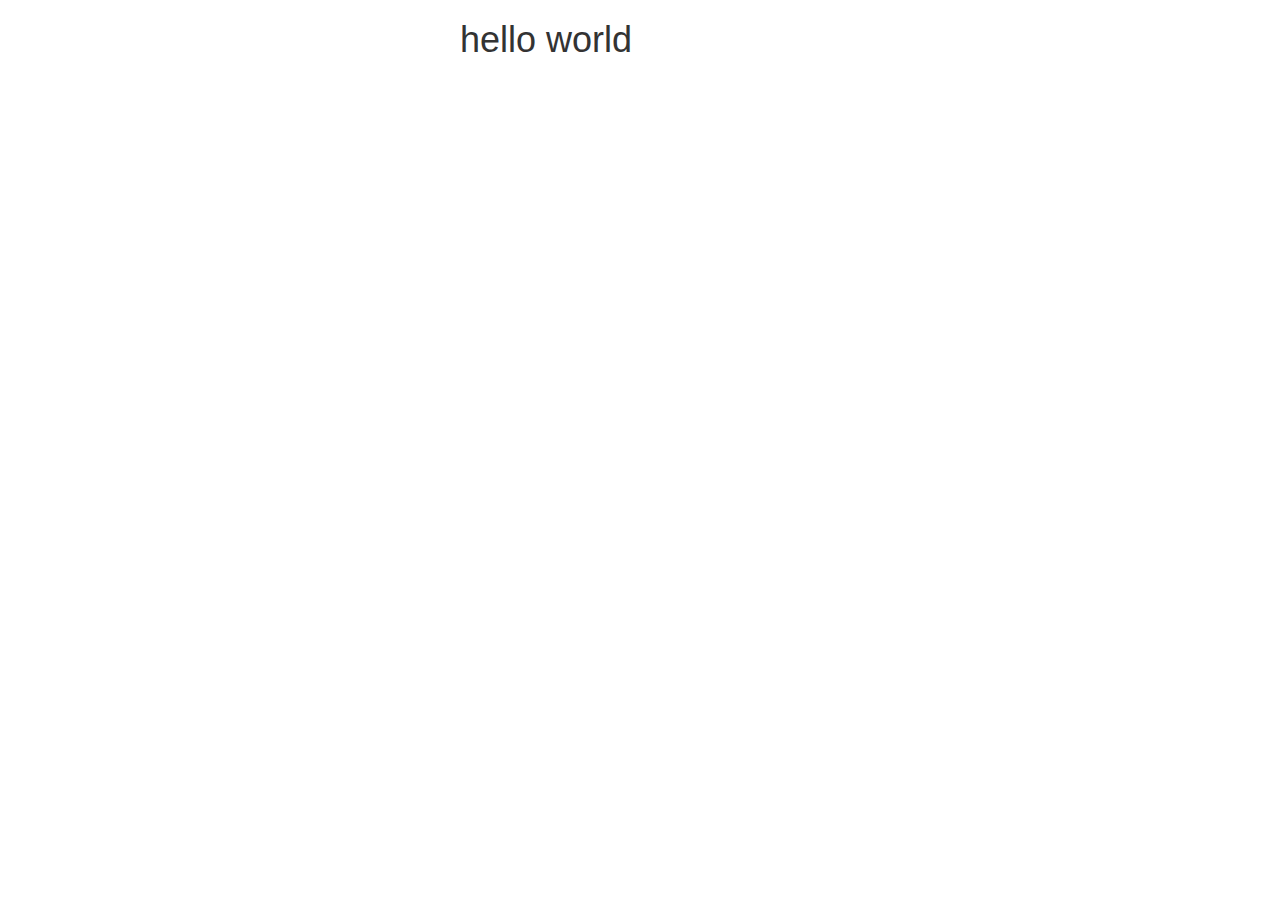
==== Index.html @ fa324721 "création de fichier index.html" ====
<!DOCTYPE html>
<html>
  <head>
    <meta charset="utf-8">
    <meta http-equiv="X-UA-Compatible" content="IE=edge">
    <meta name="viewport" content="width=device-width, initial-scale=1">

    <title>--- TODO ---</title>

    <link rel="stylesheet" href="https://maxcdn.bootstrapcdn.com/bootstrap/3.2.0/css/bootstrap.min.css">
    <link rel="stylesheet" href="https://maxcdn.bootstrapcdn.com/font-awesome/4.6.3/css/font-awesome.min.css">

    <!-- HTML5 Shim and Respond.js IE8 support of HTML5 elements and media queries -->
    <!-- Leave those next 4 lines if you care about users using IE8 -->
    <!--[if lt IE 9]>
      <script src="https://oss.maxcdn.com/html5shiv/3.7.2/html5shiv.min.js"></script>
      <script src="https://oss.maxcdn.com/respond/1.4.2/respond.min.js"></script>
    <![endif]-->
  </head>
  <body>



    <div class="container">
      <div class="row">
      <div class="col-md-4 col-md-offset-4">
      <h1> hello world  
      </h1>
        
      </div>
      </div>
    </div>



    <!-- Including Bootstrap JS (with its jQuery dependency) so that dynamic components work -->
    <script src="https://ajax.googleapis.com/ajax/libs/jquery/1.11.1/jquery.min.js"></script>
    <script src="https://maxcdn.bootstrapcdn.com/bootstrap/3.2.0/js/bootstrap.min.js"></script>
  </body>
</html>
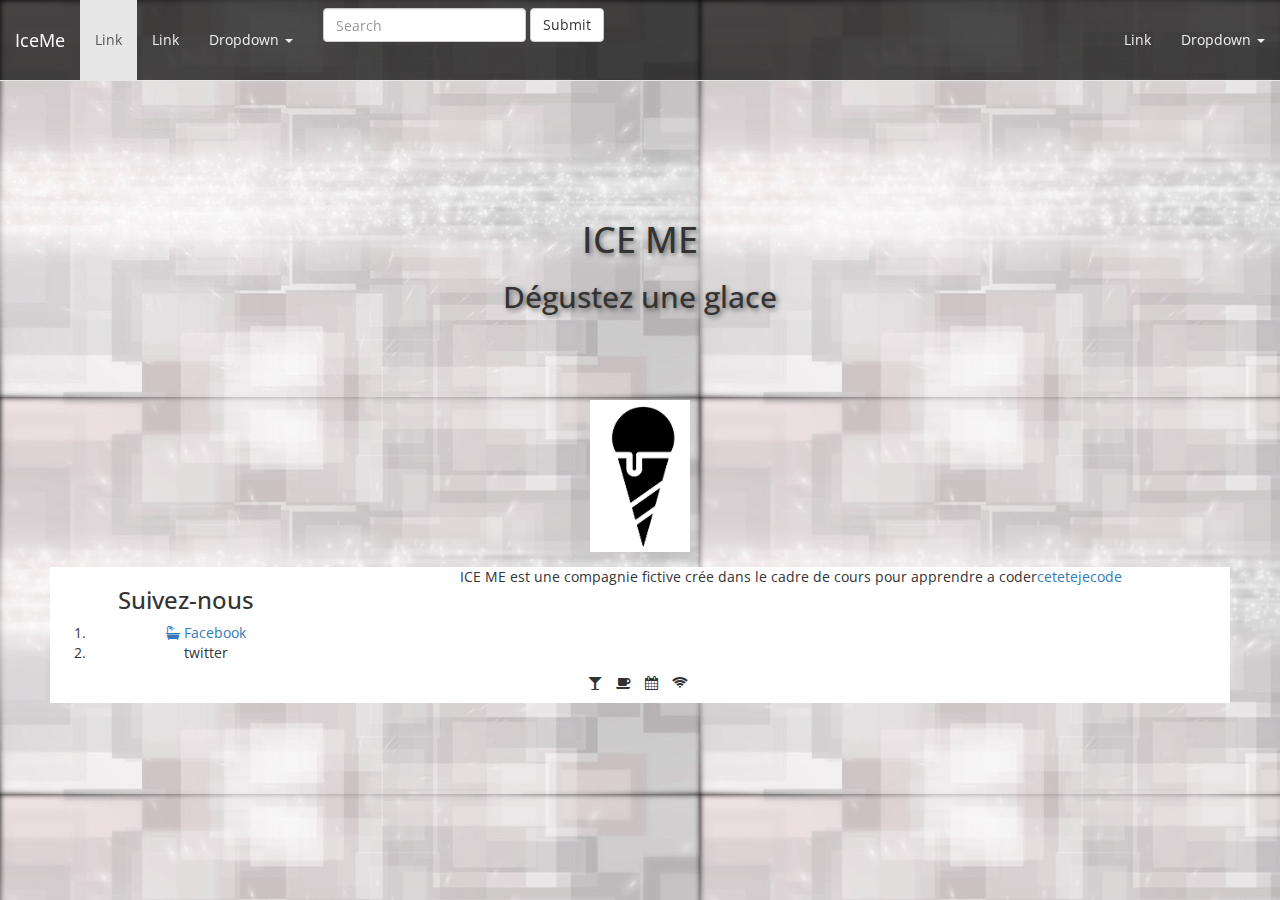
==== commit f685ec61: "Reprise IceMe Bootstrap" ====
--- a/Index.html
+++ b/Index.html
@@ -5,10 +5,13 @@
     <meta http-equiv="X-UA-Compatible" content="IE=edge">
     <meta name="viewport" content="width=device-width, initial-scale=1">
 
-    <title>--- TODO ---</title>
+    <title>ICE ME - Dégustez une glace</title>
 
     <link rel="stylesheet" href="https://maxcdn.bootstrapcdn.com/bootstrap/3.2.0/css/bootstrap.min.css">
     <link rel="stylesheet" href="https://maxcdn.bootstrapcdn.com/font-awesome/4.6.3/css/font-awesome.min.css">
+
+    <link href="https://fonts.googleapis.com/css?family=Open+Sans:300,400,700" rel="stylesheet">
+    <link rel="stylesheet" href="CSS/Stylesheet.css">
 
     <!-- HTML5 Shim and Respond.js IE8 support of HTML5 elements and media queries -->
     <!-- Leave those next 4 lines if you care about users using IE8 -->
@@ -17,19 +20,126 @@
       <script src="https://oss.maxcdn.com/respond/1.4.2/respond.min.js"></script>
     <![endif]-->
   </head>
-  <body>
+  
+<body>
 
 
+  <nav class="navbar navbar-default navbar-transparent navbar-fixed-top">
+  <div class="container-fluid">
+    <!-- Brand and toggle get grouped for better mobile display -->
+    <div class="navbar-header">
+      <button type="button" class="navbar-toggle collapsed" data-toggle="collapse" data-target="#bs-example-navbar-collapse-1" aria-expanded="false">
+        <span class="sr-only">Toggle navigation</span>
+        <span class="icon-bar"></span>
+        <span class="icon-bar"></span>
+        <span class="icon-bar"></span>
+      </button>
+      <a class="navbar-brand" href="#">IceMe</a>
+    </div>
 
-    <div class="container">
+    <!-- Collect the nav links, forms, and other content for toggling -->
+    <div class="collapse navbar-collapse" id="bs-example-navbar-collapse-1">
+      <ul class="nav navbar-nav">
+        <li class="active"><a href="#">Link <span class="sr-only">(current)</span></a></li>
+        <li><a href="#">Link</a></li>
+        <li class="dropdown">
+          <a href="#" class="dropdown-toggle" data-toggle="dropdown" role="button" aria-haspopup="true" aria-expanded="false">Dropdown <span class="caret"></span></a>
+          <ul class="dropdown-menu">
+            <li><a href="#">Action</a></li>
+            <li><a href="#">Another action</a></li>
+            <li><a href="#">Something else here</a></li>
+            <li role="separator" class="divider"></li>
+            <li><a href="#">Separated link</a></li>
+            <li role="separator" class="divider"></li>
+            <li><a href="#">One more separated link</a></li>
+          </ul>
+        </li>
+      </ul>
+      <form class="navbar-form navbar-left">
+        <div class="form-group">
+          <input type="text" class="form-control" placeholder="Search">
+        </div>
+        <button type="submit" class="btn btn-default">Submit</button>
+      </form>
+      <ul class="nav navbar-nav navbar-right">
+        <li><a href="#">Link</a></li>
+        <li class="dropdown">
+          <a href="#" class="dropdown-toggle" data-toggle="dropdown" role="button" aria-haspopup="true" aria-expanded="false">Dropdown <span class="caret"></span></a>
+          <ul class="dropdown-menu">
+            <li><a href="#">Action</a></li>
+            <li><a href="#">Another action</a></li>
+            <li><a href="#">Something else here</a></li>
+            <li role="separator" class="divider"></li>
+            <li><a href="#">Separated link</a></li>
+          </ul>
+        </li>
+      </ul>
+    </div><!-- /.navbar-collapse -->
+  </div><!-- /.container-fluid -->
+</nav>
+  <div id="container" class="text-center">
+   <div class="wrapper"> 
+
+    <h1> ICE ME </h1>
+    <h2>Dégustez une glace</h2>
+
+   </div>
+
+
+    <div id="image">
+  
+      <img src="Images/ice.png" alt="Ice Cream"
+      width="100">
+
+    </div>
+
+    <div class="media">
+
       <div class="row">
-      <div class="col-md-4 col-md-offset-4">
-      <h1> hello world  
-      </h1>
-        
+
+        <div class="col-xs-6 col-md-3">
+
+          <h3>Suivez-nous</h3>
+          <ol>
+            <li>
+            <a href="http://facebook/iceme">
+            <i class="fa fa-bath" aria-hidden="true"></i> Facebook
+            </a>
+            </li>
+
+            <li>twitter</li>
+          </ol>
+        </div>
+
+        <div class="col-xs-6 col-md-9">
+
+          <p>ICE ME est une compagnie fictive crée dans le cadre de cours pour apprendre a coder<a href="http://cetetejecode.fr">cetetejecode</a>
+          </p>
+        </div>
+
       </div>
-      </div>
+       <ul class="list-inline">
+          <li>
+              <i class="fa fa-glass" aria-hidden="true"></i>
+          </li>
+          <li>
+              <i class="fa fa-coffee" aria-hidden="true"></i>
+          </li>
+          <li>
+             <i class="fa fa-calendar" aria-hidden="true"></i>
+          </li>
+          <li>
+              <i class="fa fa-wifi" aria-hidden="true"></i>
+          </li>
+        </ul>
+
     </div>
+    
+  </div>
+  
+  
+
+    <!-- TODO: Here goes your content! -->
 
 
 
--- a/CSS/Stylesheet.css
+++ b/CSS/Stylesheet.css
@@ -0,0 +1,43 @@
+body{
+	background-image: url("../Images/background.png");
+	font-family: 'Open Sans', sans-serif;
+}
+#container{
+	padding: 50px;
+}
+.media{
+	background-color: white;
+}
+.wrapper{
+	background-image: url("../images/foto.png");
+	height: 350px;
+	background-repeat: no-repeat;
+	background-size: cover;
+	text-align: center;
+	padding-top: 150px;
+	text-shadow: 2px 2px 5px rgba(0,0,0,0.5);
+}
+.navbar-transparent{
+	background-color: rgba(0,0,0,0.7);
+}
+.navbar-transparent .navbar-brand,
+.navbar-transparent .navbar-nav > li > a {
+  color: #eeeeee;
+  line-height: 50px;
+}
+
+.navbar-transparent .navbar-nav > li > a:hover,
+.navbar-transparent .navbar-nav > li > a:active,
+.navbar-transparent .navbar-nav > li > a:focus,
+.navbar-transparent .navbar-nav > .open > a,
+.navbar-transparent .navbar-nav > .open > a:hover,
+.navbar-transparent .navbar-nav > .open > a:focus {
+  color: white;
+  background-color: rgba(0, 0, 0, 0.3);
+}
+
+.navbar-transparent .navbar-brand:hover,
+.navbar-transparent .navbar-brand:active,
+.navbar-transparent .navbar-brand:focus {
+  color: white;
+}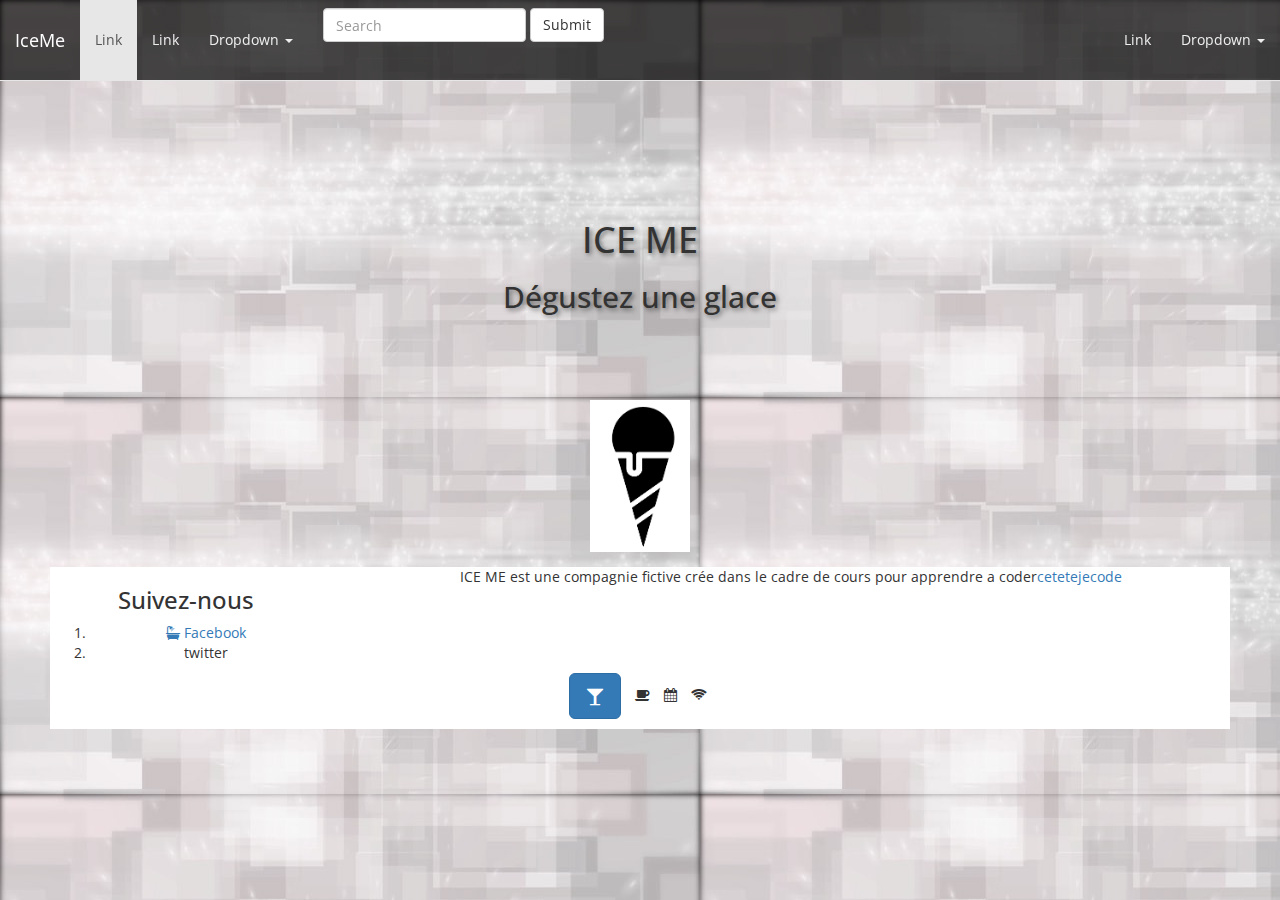
==== commit e220e81a: "Se agregó el formulario" ====
--- a/Index.html
+++ b/Index.html
@@ -84,6 +84,49 @@
     <h2>Dégustez une glace</h2>
 
    </div>
+   <!-- Modal -->
+<div class="modal fade" id="myModal" tabindex="-1" role="dialog" aria-labelledby="myModalLabel">
+  <div class="modal-dialog" role="document">
+    <div class="modal-content">
+      
+      <div class="modal-header">
+        <button type="button" class="close" data-dismiss="modal" aria-label="Close"><span aria-hidden="true">&times;</span></button>
+        <h4 class="modal-title" id="myModalLabel">Commander</h4>
+      </div>
+
+      <div class="modal-body">
+
+       <div id="wufoo-zc2sxox0yx8xhz">
+          Fill out my <a href="https://gatorresllanos.wufoo.com/forms/zc2sxox0yx8xhz">online form</a>.
+          </div>
+          <div id="wuf-adv" style="font-family:inherit;font-size: small;color:#a7a7a7;text-align:center;display:block;">There are tons of <a href="http://www.wufoo.com/features/">Wufoo features</a> to help make your forms awesome.</div>
+          <script type="text/javascript">var zc2sxox0yx8xhz;(function(d, t) {
+          var s = d.createElement(t), options = {
+          'userName':'gatorresllanos',
+          'formHash':'zc2sxox0yx8xhz',
+          'autoResize':true,
+          'height':'488',
+          'async':true,
+          'host':'wufoo.com',
+          'header':'show',
+          'ssl':true};
+          s.src = ('https:' == d.location.protocol ? 'https://' : 'http://') + 'www.wufoo.com/scripts/embed/form.js';
+          s.onload = s.onreadystatechange = function() {
+          var rs = this.readyState; if (rs) if (rs != 'complete') if (rs != 'loaded') return;
+          try { zc2sxox0yx8xhz = new WufooForm();zc2sxox0yx8xhz.initialize(options);zc2sxox0yx8xhz.display(); } catch (e) {}};
+          var scr = d.getElementsByTagName(t)[0], par = scr.parentNode; par.insertBefore(s, scr);
+          })(document, 'script');</script>
+
+      </div>
+      <!--
+      <div class="modal-footer">
+        <button type="button" class="btn btn-default" data-dismiss="modal">Close</button>
+        <button type="button" class="btn btn-primary">Save changes</button>
+      </div>
+      -->
+    </div>
+  </div>
+</div>
 
 
     <div id="image">
@@ -120,7 +163,10 @@
       </div>
        <ul class="list-inline">
           <li>
+            <!-- Button trigger modal -->
+              <button type="button" class="btn btn-primary btn-lg" data-toggle="modal" data-target="#myModal">
               <i class="fa fa-glass" aria-hidden="true"></i>
+              </button>
           </li>
           <li>
               <i class="fa fa-coffee" aria-hidden="true"></i>
